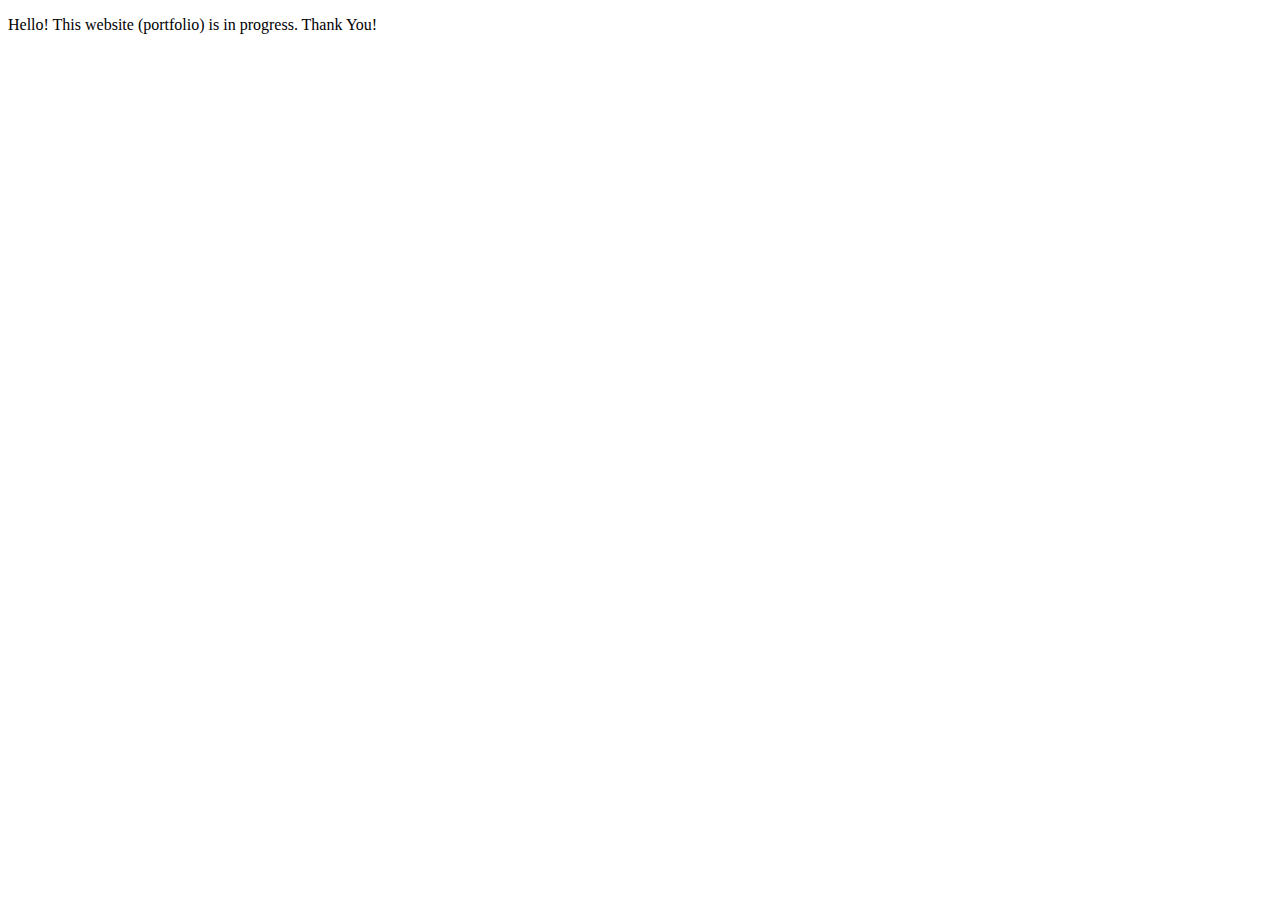
==== index.html @ f6109732 "Create index.html" ====
<!DOCTYPE html>
<html lang="en">
<head>
    <meta charset="UTF-8">
    <meta http-equiv="X-UA-Compatible" content="IE=edge">
    <meta name="viewport" content="width=device-width, initial-scale=1.0">
    <title>Document</title>
</head>
<body>
    <p>Hello! This website (portfolio) is in progress. Thank You!</p>
</body>
</html>
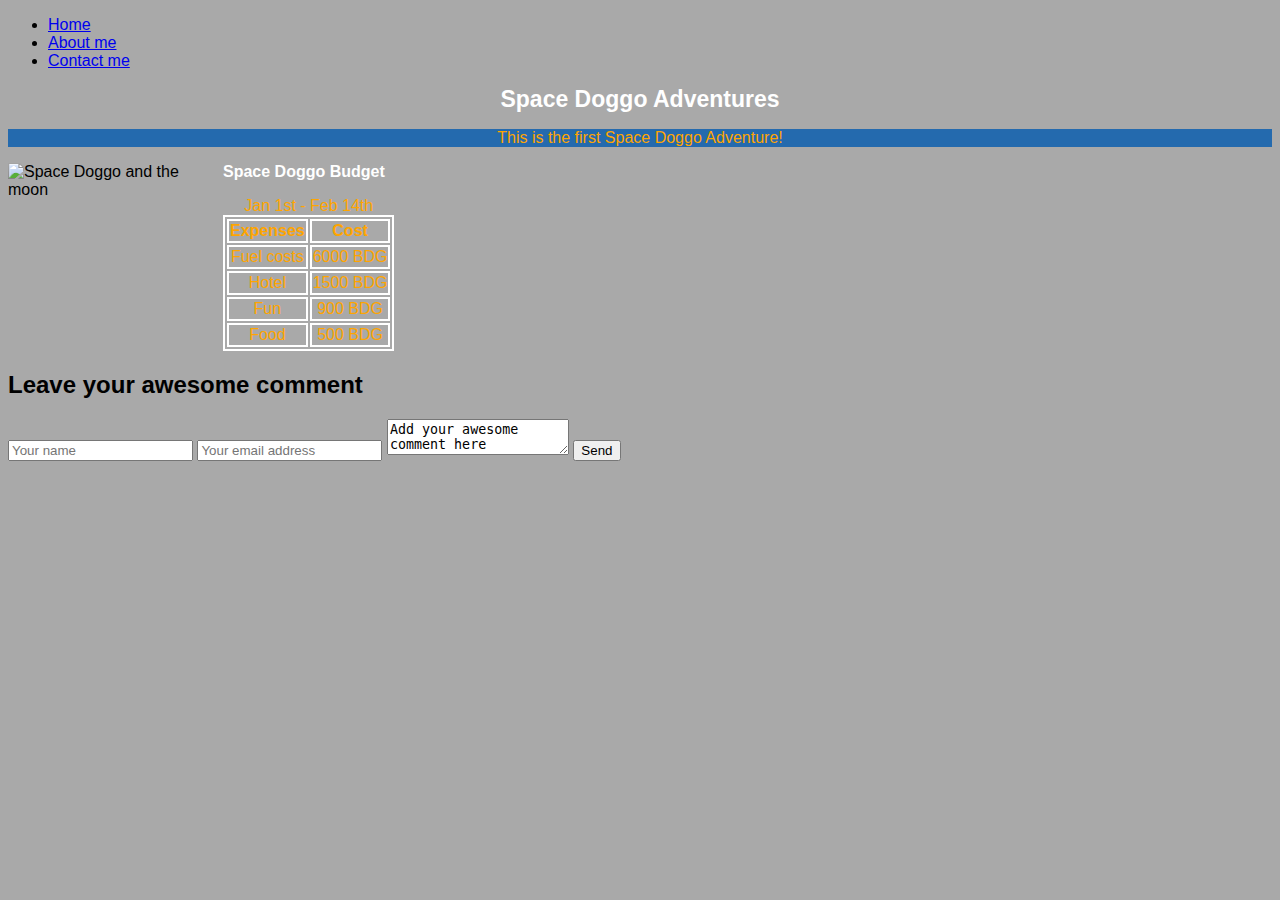
==== commit 44b602f2: "Add files via upload" ====
--- a/index.html
+++ b/index.html
@@ -1,12 +1,53 @@
 <!DOCTYPE html>
-<html lang="en">
+<html>
+
 <head>
-    <meta charset="UTF-8">
-    <meta http-equiv="X-UA-Compatible" content="IE=edge">
-    <meta name="viewport" content="width=device-width, initial-scale=1.0">
-    <title>Document</title>
+    <title>Hello, Space Friends! </title>
+    <link rel="stylesheet" type="text/css" href="style.css">
 </head>
+
 <body>
-    <p>Hello! This website (portfolio) is in progress. Thank You!</p>
+    <nav>
+        <ul>
+            <li><a href="index.html">Home</a></li>
+            <li><a href="aboutme.html">About me</a></li>
+            <li><a href="contactme.html">Contact me</a></li>
+        </ul>
+    </nav>
+    <h1>Space Doggo Adventures</h1>
+    <p>This is the first Space Doggo Adventure!</p>
+    <img src="https://i.imgur.com/cmtv1kO.png" alt="Space Doggo and the moon">
+    <h3>Space Doggo Budget</h3>
+    <table>
+        <caption class="title">Jan 1st - Feb 14th</caption>
+        <tr>
+            <th>Expenses</th>
+            <th>Cost</th>
+        </tr>
+        <tr>
+            <td>Fuel costs</td>
+            <td>6000 BDG</td>
+        </tr>
+        <tr>
+            <td>Hotel</td>
+            <td>1500 BDG</td>
+        </tr>
+        <tr>
+            <td>Fun</td>
+            <td>900 BDG</td>
+        </tr>
+        <tr>
+            <td>Food</td>
+            <td>500 BDG</td>
+        </tr>
+    </table>
+    <h2>Leave your awesome comment</h2>
+    <form>
+        <input placeholder="Your name" type="text" name="myfriendname">
+        <input placeholder="Your email address" type="email" name="email-address">
+        <textarea name="comment">Add your awesome comment here</textarea>
+        <input type="submit" name="submit" value="Send">
+    </form>
 </body>
+
 </html>--- a/style.css
+++ b/style.css
@@ -0,0 +1,37 @@
+body {
+  font-family: Arial;
+  background-color: darkgrey;
+}
+
+h1 {
+  color: white;
+  font-size: 23px;
+  text-align: center;
+}
+p {
+  color: orange;
+  font-size: 16px;
+  background-color: #246aae;
+  text-align: center;
+}
+
+.title {
+  color: orange;
+}
+
+table, th, td {
+  border: 2px solid white;
+  text-align: center;
+  color: orange;
+}
+
+img {
+    max-width:200px;
+    float: left;
+    margin-right: 15px;
+}
+
+h3 {
+  color: white;
+  font-size: 16px;
+}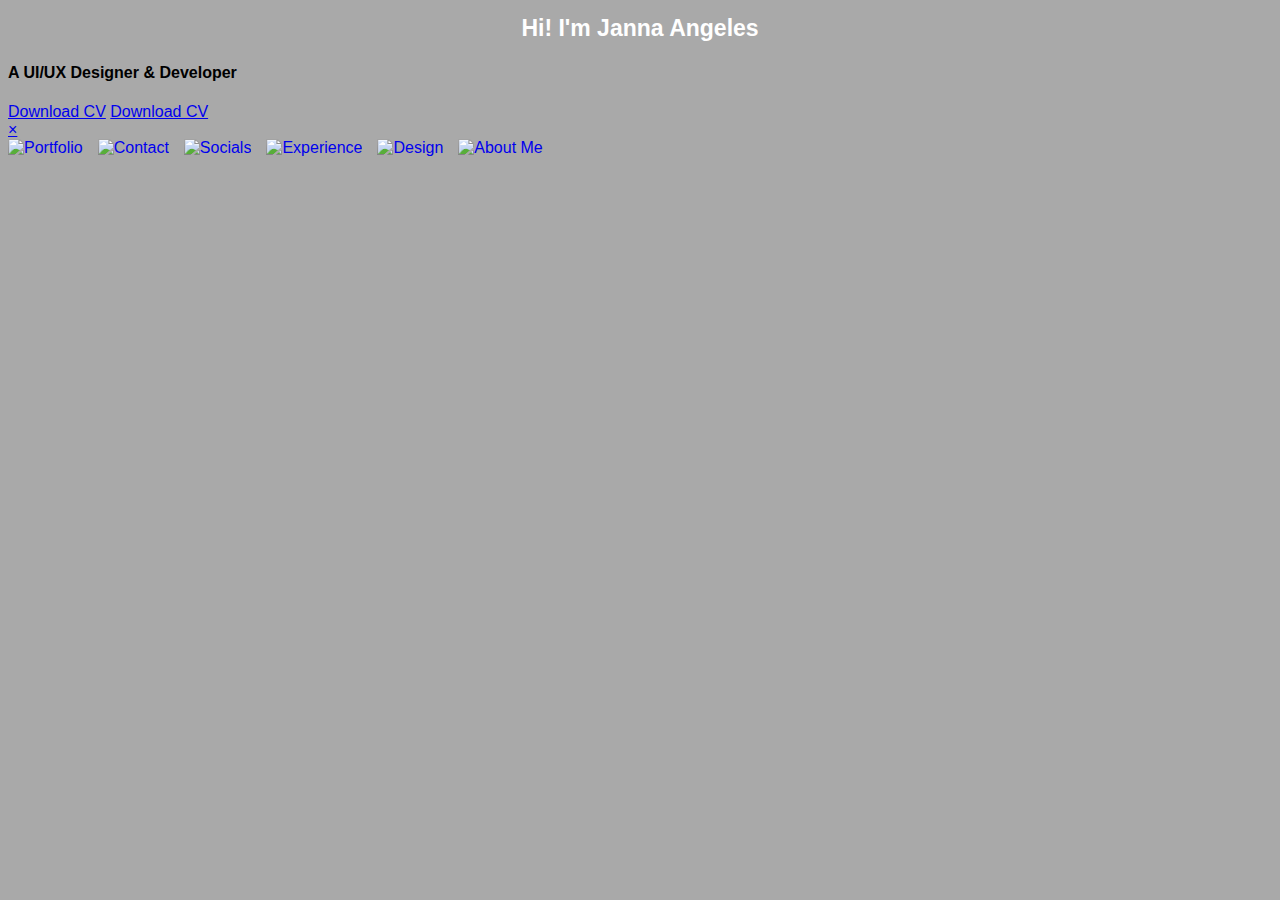
==== commit 4665bf6c: "Update index.html" ====
--- a/index.html
+++ b/index.html
@@ -1,53 +1,37 @@
 <!DOCTYPE html>
 <html>
+<head>
+   <title>janna's portfolio</title>
+   <link rel="stylesheet" href="style.css">
+</head>
+<body>
+    <!-- add design-->
+    <h1>Hi! I'm Janna Angeles</h1>
+    <h4>A UI/UX Designer & Developer</h4>
+    <a class="button" href="#popup1">Download CV</a>
+    <a class="button" href="#popup1">Download CV</a>
 
-<head>
-    <title>Hello, Space Friends! </title>
-    <link rel="stylesheet" type="text/css" href="style.css">
-</head>
-
-<body>
-    <nav>
-        <ul>
-            <li><a href="index.html">Home</a></li>
-            <li><a href="aboutme.html">About me</a></li>
-            <li><a href="contactme.html">Contact me</a></li>
-        </ul>
-    </nav>
-    <h1>Space Doggo Adventures</h1>
-    <p>This is the first Space Doggo Adventure!</p>
-    <img src="https://i.imgur.com/cmtv1kO.png" alt="Space Doggo and the moon">
-    <h3>Space Doggo Budget</h3>
-    <table>
-        <caption class="title">Jan 1st - Feb 14th</caption>
-        <tr>
-            <th>Expenses</th>
-            <th>Cost</th>
-        </tr>
-        <tr>
-            <td>Fuel costs</td>
-            <td>6000 BDG</td>
-        </tr>
-        <tr>
-            <td>Hotel</td>
-            <td>1500 BDG</td>
-        </tr>
-        <tr>
-            <td>Fun</td>
-            <td>900 BDG</td>
-        </tr>
-        <tr>
-            <td>Food</td>
-            <td>500 BDG</td>
-        </tr>
-    </table>
-    <h2>Leave your awesome comment</h2>
-    <form>
-        <input placeholder="Your name" type="text" name="myfriendname">
-        <input placeholder="Your email address" type="email" name="email-address">
-        <textarea name="comment">Add your awesome comment here</textarea>
-        <input type="submit" name="submit" value="Send">
-    </form>
+    <div id="popup1" class="overlay">
+        <div class="popup">
+            <!-- add close button-->
+            <a class="close" href="#">&times;</a>
+            <!-- add the logos and background-->
+            <div>
+                <a class="" href="portfolio.html">
+                    <img src= "portfolio.png" alt = "Portfolio"></a>
+                <a class="" href="contact.html">
+                    <img src= "contact.png" alt = "Contact"></a>
+                <a class="" href="socials.html">
+                    <img src= "socials.png" alt = "Socials"></a>
+                <a class="" href="experience.html">
+                    <img src= "experience.png" alt = "Experience"></a>
+                 <a class="" href="design.html">
+                    <img src= "design.png" alt = "Design"></a>
+                <a class="" href="about.html">
+                    <img src= "about.png" alt = "About Me"></a>
+            </div>
+            
+        </div>
+    </div>
 </body>
-
-</html>+</html>
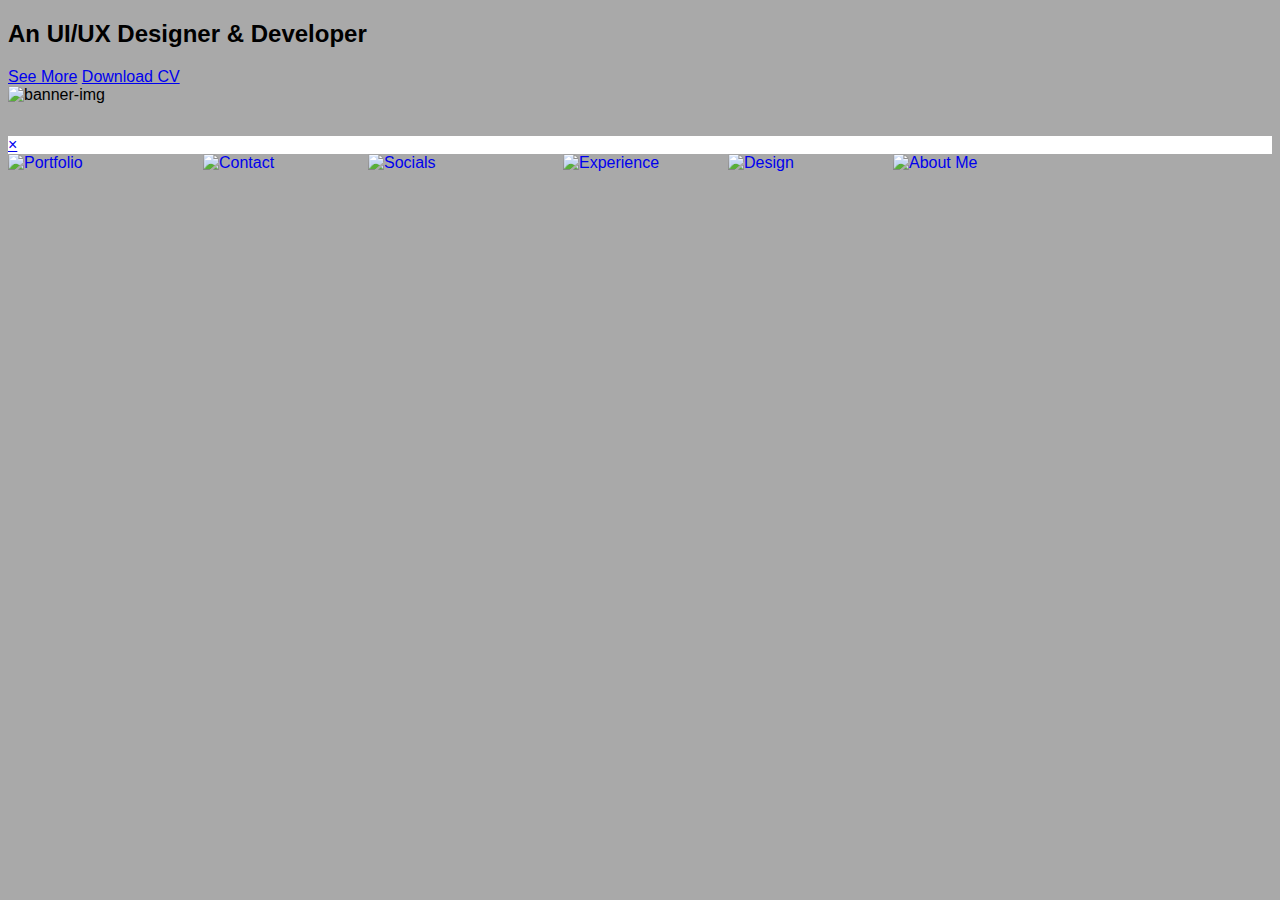
==== commit 48206a02: "Update index.html" ====
--- a/index.html
+++ b/index.html
@@ -4,34 +4,49 @@
    <title>janna's portfolio</title>
    <link rel="stylesheet" href="style.css">
 </head>
-<body>
-    <!-- add design-->
-    <h1>Hi! I'm Janna Angeles</h1>
-    <h4>A UI/UX Designer & Developer</h4>
-    <a class="button" href="#popup1">Download CV</a>
-    <a class="button" href="#popup1">Download CV</a>
+    <body>
+        <div>
+            <h1><span class="ityped"></span></h1>
+            <h2>An UI/UX Designer & Developer</h2>
+            <a class="button" href="#popup1">See More</a>
+            <a class="button" href="C:\Users\Aaliy\Desktop\sample website\Janna Aaliyah L. Angeles - Resume (2).pdf" download="Janna Aaliyah L. Angeles - Resume (2)">Download CV</a>
+        </div>
 
-    <div id="popup1" class="overlay">
-        <div class="popup">
-            <!-- add close button-->
-            <a class="close" href="#">&times;</a>
-            <!-- add the logos and background-->
-            <div>
-                <a class="" href="portfolio.html">
-                    <img src= "portfolio.png" alt = "Portfolio"></a>
-                <a class="" href="contact.html">
-                    <img src= "contact.png" alt = "Contact"></a>
-                <a class="" href="socials.html">
-                    <img src= "socials.png" alt = "Socials"></a>
-                <a class="" href="experience.html">
-                    <img src= "experience.png" alt = "Experience"></a>
-                 <a class="" href="design.html">
-                    <img src= "design.png" alt = "Design"></a>
-                <a class="" href="about.html">
-                    <img src= "about.png" alt = "About Me"></a>
-            </div>
-            
+        <div>
+            <img src="portfolio.png" alt="banner-img" class="img-fluid">
         </div>
-    </div>
-</body>
+        
+        <div id="popup1" class="overlay">
+            <div class="popup"> 
+                <div class="lav" style = background-color:white;margin-top:50px;height:90%>
+                <!-- add close button-->
+                <a class="close" href="#">&times;</a> 
+                <!-- add the logos and background-->
+                <div class="apps1">
+                    <a class="" href="portfolio.html">
+                        <img src= "portfolio.png" alt = "Portfolio" height="150px" width="180px"></a>
+                    <a class="" href="contact.html">
+                        <img src= "contact.png" alt = "Contact"height="130px" width="150px"></a>
+                    <a class="" href="socials.html">
+                        <img src= "socials.png" alt = "Socials"height="150px" width="180px"></a>
+                </div>
+
+                <div class ="apps2">
+                    <a class="" href="experience.html">
+                        <img src= "experience.png" alt = "Experience"height="130px" width="150px"></a>
+                     <a class="" href="design.html">
+                        <img src= "design.png" alt = "Design"height="130px" width="150px"></a>
+                    <a class="" href="C:\Users\Aaliy\Desktop\sample website\Janna Aaliyah L. Angeles - Resume (2).pdf">
+                        <img src= "about.png" alt = "About Me"height="130px" width="150px"></a>
+                </div>
+
+            <script src="https://unpkg.com/ityped@0.0.10"></script>
+            <script>
+                  window.ityped.init(document.querySelector('.ityped'),{
+                      strings: ['<Hello World!/>','I am Janna Angeles'],
+                      loop: true
+                  })
+            </script>
+    </body>
+
 </html>
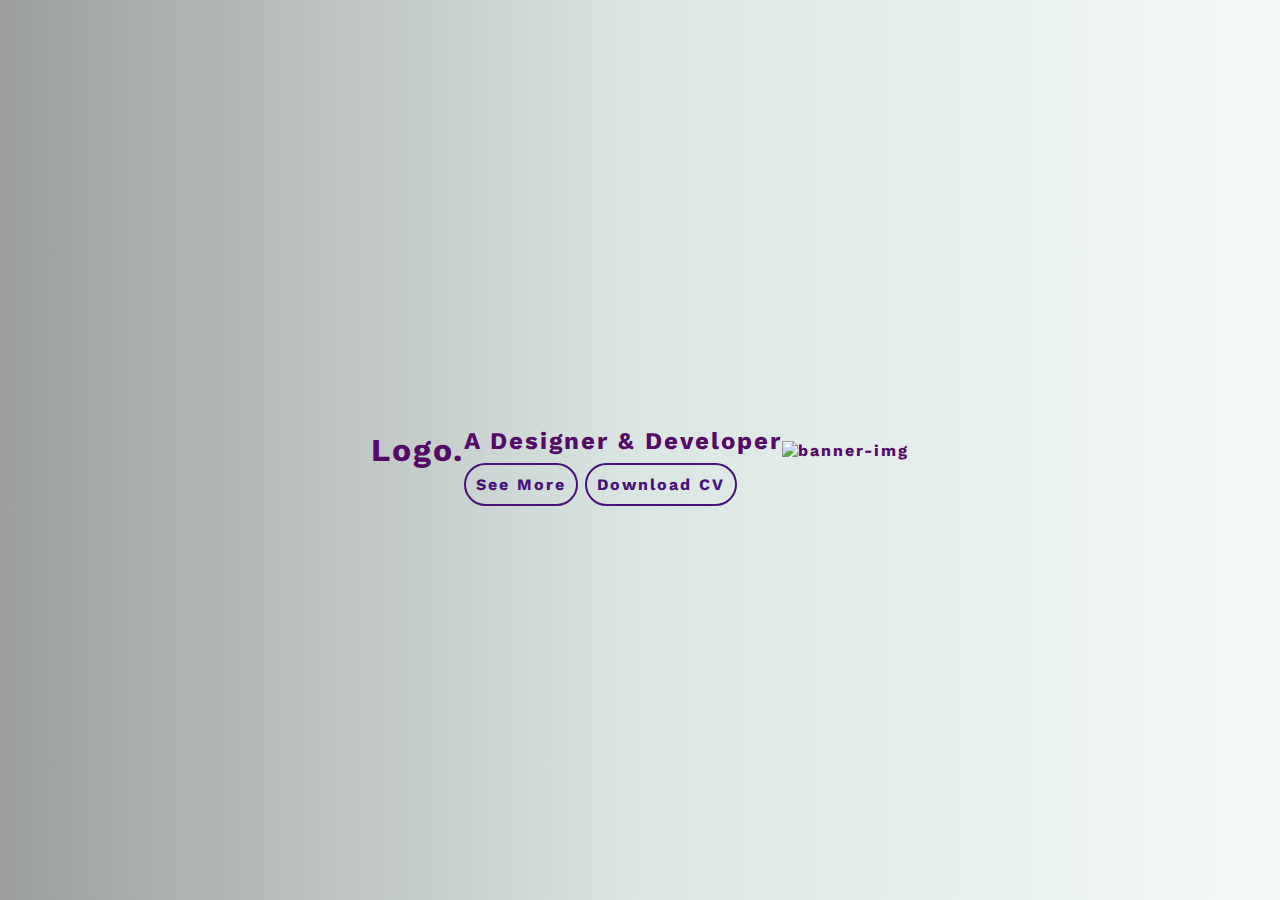
==== commit 69e65327: "Update index.html" ====
--- a/index.html
+++ b/index.html
@@ -1,24 +1,29 @@
 <!DOCTYPE html>
 <html>
 <head>
-   <title>janna's portfolio</title>
+   <title>Janna Angeles | Portfolio</title>
    <link rel="stylesheet" href="style.css">
 </head>
     <body>
+        <div class="intro">
+            <h1 class="logo-header">
+                <span class="logo">Lo</span><span class="logo">go.</span>
+            </h1>
+        </div>
         <div>
             <h1><span class="ityped"></span></h1>
-            <h2>An UI/UX Designer & Developer</h2>
+            <h2>A Designer & Developer</h2>
             <a class="button" href="#popup1">See More</a>
             <a class="button" href="C:\Users\Aaliy\Desktop\sample website\Janna Aaliyah L. Angeles - Resume (2).pdf" download="Janna Aaliyah L. Angeles - Resume (2)">Download CV</a>
         </div>
 
-        <div>
-            <img src="portfolio.png" alt="banner-img" class="img-fluid">
+        <div class="banner">
+            <img src="home.png" alt="banner-img" class="img-fluid">
         </div>
         
         <div id="popup1" class="overlay">
             <div class="popup"> 
-                <div class="lav" style = background-color:white;margin-top:50px;height:90%>
+                <div class="lav" style = background-image:url(home.png);margin-top:50px;height:90%>
                 <!-- add close button-->
                 <a class="close" href="#">&times;</a> 
                 <!-- add the logos and background-->
@@ -39,14 +44,24 @@
                     <a class="" href="C:\Users\Aaliy\Desktop\sample website\Janna Aaliyah L. Angeles - Resume (2).pdf">
                         <img src= "about.png" alt = "About Me"height="130px" width="150px"></a>
                 </div>
+</div>
+<button class="open-button" onclick="openForm()">Chat</button>
 
-            <script src="https://unpkg.com/ityped@0.0.10"></script>
-            <script>
-                  window.ityped.init(document.querySelector('.ityped'),{
-                      strings: ['<Hello World!/>','I am Janna Angeles'],
-                      loop: true
-                  })
-            </script>
+<div class="chat-popup" id="myForm">
+  <form action="/action_page.php" class="form-container">
+    <h1>Chat</h1>
+
+    <label for="msg"><b>Message</b></label>
+    <textarea placeholder="Type message.." name="msg" required></textarea>
+
+    <button type="submit" class="btn">Send</button>
+    <button type="button" class="btn cancel" onclick="closeForm()">Close</button>
+  </form>
+</div>
+</div>
+
+<script src="https://unpkg.com/ityped@0.0.10"></script>
+            <script src="homepage.js"></script>
     </body>
 
 </html>
--- a/style.css
+++ b/style.css
@@ -1,37 +1,89 @@
-body {
-  font-family: Arial;
-  background-color: darkgrey;
+@import url('https://fonts.googleapis.com/css?family=Work+Sans');
+
+ body {
+  height: 100vh;
+  font-family: 'Work Sans', sans-serif;
+  font-weight: bold;
+  color: rgb(84, 10, 102);
+  letter-spacing: 2px;
+  display: flex;
+  justify-content: center;
+  align-items: center;
+  background-size: cover;
+  background: linear-gradient(to right, #9c9e9e, #dbe6e3, #f4faf8);
+  margin: 0;
 }
 
-h1 {
-  color: white;
-  font-size: 23px;
-  text-align: center;
+.button {
+  font-size: 1em;
+  padding: 10px;
+  color: #471279;
+  border: 2px solid #471279;
+  border-radius: 50px/50px;
+  text-decoration: none;
+  cursor: pointer;
+  transition: all 0.3s ease-out;
 }
-p {
-  color: orange;
-  font-size: 16px;
-  background-color: #246aae;
-  text-align: center;
+.button:hover {
+  background: #471279;
+  color: #fff;
 }
 
-.title {
-  color: orange;
+.overlay {
+  position: fixed;
+  top: 0;
+  bottom: 0;
+  left: 0;
+  right: 0;
+  background: rgba(0, 0, 0, 0.7);
+  transition: opacity 500ms;
+  visibility: hidden;
+  opacity: 0;
+}
+.overlay:target {
+  visibility: visible;
+  opacity: 1;
 }
 
-table, th, td {
-  border: 2px solid white;
-  text-align: center;
-  color: orange;
+.popup {
+  margin: 30px auto;
+  padding: 20px;
+  background: rgb(188, 145, 228) 230, 250;
+  border-radius: 5px;
+  width: 90%;
+  height: 85%;
+  position: relative;
+  transition: all 5s ease-in-out;
 }
 
-img {
-    max-width:200px;
-    float: left;
-    margin-right: 15px;
+.popup h2 {
+  margin-top: 0;
+  color: gray;
+  font-family: Tahoma, Arial, sans-serif;
+}
+.popup .close {
+  position: absolute;
+  top: 20px;
+  right: 30px;
+  transition: all 200ms;
+  font-size: 30px;
+  font-weight: bold;
+  text-decoration: none;
+  color: gray;
+}
+.popup .close:hover {
+  color: #471279;
+}
+.popup .content {
+  max-height: 30%;
+  overflow: auto;
 }
 
-h3 {
-  color: white;
-  font-size: 16px;
-}+.apps2{
+  justify-content: center;
+}
+
+.img-fluid{
+ width: 50vw;
+ height: 50vh;
+}
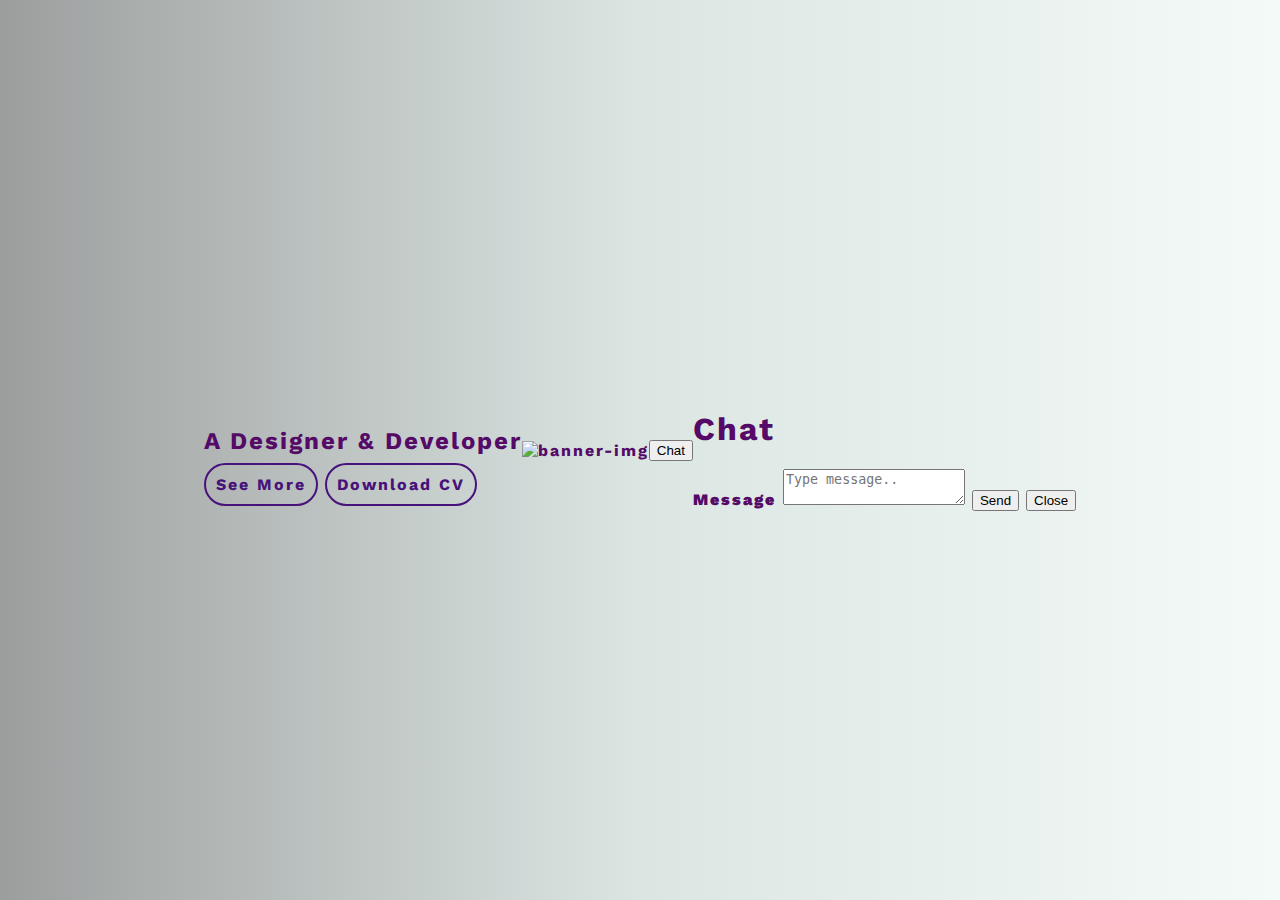
==== commit b9406e5e: "Update index.html" ====
--- a/index.html
+++ b/index.html
@@ -4,61 +4,54 @@
    <title>Janna Angeles | Portfolio</title>
    <link rel="stylesheet" href="style.css">
 </head>
-    <body>
-        <div class="intro">
-            <h1 class="logo-header">
-                <span class="logo">Lo</span><span class="logo">go.</span>
-            </h1>
-        </div>
-        <div>
-            <h1><span class="ityped"></span></h1>
-            <h2>A Designer & Developer</h2>
-            <a class="button" href="#popup1">See More</a>
-            <a class="button" href="C:\Users\Aaliy\Desktop\sample website\Janna Aaliyah L. Angeles - Resume (2).pdf" download="Janna Aaliyah L. Angeles - Resume (2)">Download CV</a>
-        </div>
+<body>
+    <div>
+        <h1><span class="ityped"></span></h1>
+        <h2>A Designer & Developer</h2>
+        <a class="button" href="#popup1">See More</a>
+        <a class="button" href="" download="Janna Aaliyah L. Angeles - Resume (2)">Download CV</a>
+    </div>
 
-        <div class="banner">
-            <img src="home.png" alt="banner-img" class="img-fluid">
-        </div>
-        
-        <div id="popup1" class="overlay">
-            <div class="popup"> 
-                <div class="lav" style = background-image:url(home.png);margin-top:50px;height:90%>
+    <div class="banner">
+        <img src="pics/home.png" alt="banner-img" class="img-fluid">
+    </div>
+    <button class="open-button" onclick="openForm()">Chat</button>
+
+    <div class="chat-popup" id="myForm">
+        <form action="/action_page.php" class="form-container">
+            <h1>Chat</h1>
+            <label for="msg"><b>Message</b></label>
+            <textarea placeholder="Type message.." name="msg" required></textarea>
+            <button type="submit" class="btn">Send</button>
+            <button type="button" class="btn cancel" onclick="closeForm()">Close</button>
+        </form>
+    </div>
+
+    <div id="popup1" class="overlay">
+        <div class="popup"> 
+            <div class="lav" style="background-image:url(home.png);margin-top:50px;height:90%">
                 <!-- add close button-->
                 <a class="close" href="#">&times;</a> 
                 <!-- add the logos and background-->
                 <div class="apps1">
-                    <a class="" href="portfolio.html">
-                        <img src= "portfolio.png" alt = "Portfolio" height="150px" width="180px"></a>
-                    <a class="" href="contact.html">
-                        <img src= "contact.png" alt = "Contact"height="130px" width="150px"></a>
-                    <a class="" href="socials.html">
-                        <img src= "socials.png" alt = "Socials"height="150px" width="180px"></a>
+                    <a href="portfolio.html">
+                        <img src="pics/portfolio.png" alt="Portfolio" height="150px" width="180px"></a>
+                    <a href="contact.html">
+                        <img src="pics/contact.png" alt="Contact" height="130px" width="150px"></a>
+                    <a href="socials.html">
+                        <img src="pics/socials.png" alt="Socials" height="150px" width="180px"></a>
                 </div>
 
-                <div class ="apps2">
-                    <a class="" href="experience.html">
-                        <img src= "experience.png" alt = "Experience"height="130px" width="150px"></a>
-                     <a class="" href="design.html">
-                        <img src= "design.png" alt = "Design"height="130px" width="150px"></a>
-                    <a class="" href="C:\Users\Aaliy\Desktop\sample website\Janna Aaliyah L. Angeles - Resume (2).pdf">
-                        <img src= "about.png" alt = "About Me"height="130px" width="150px"></a>
+                <div class="apps2">
+                    <a href="experience.html">
+                        <img src="pics/experience.png" alt="Experience" height="130px" width="150px"></a>
+                    <a href="design.html">
+                        <img src="pics/design.png" alt="Design" height="130px" width="150px"></a>
+                    <a href="Janna Aaliyah L. Angeles - Resume (2).pdf">
+                        <img src="pics/about.png" alt="About">
+                    </a>
+                
                 </div>
-</div>
-<button class="open-button" onclick="openForm()">Chat</button>
-
-<div class="chat-popup" id="myForm">
-  <form action="/action_page.php" class="form-container">
-    <h1>Chat</h1>
-
-    <label for="msg"><b>Message</b></label>
-    <textarea placeholder="Type message.." name="msg" required></textarea>
-
-    <button type="submit" class="btn">Send</button>
-    <button type="button" class="btn cancel" onclick="closeForm()">Close</button>
-  </form>
-</div>
-</div>
 
 <script src="https://unpkg.com/ityped@0.0.10"></script>
             <script src="homepage.js"></script>
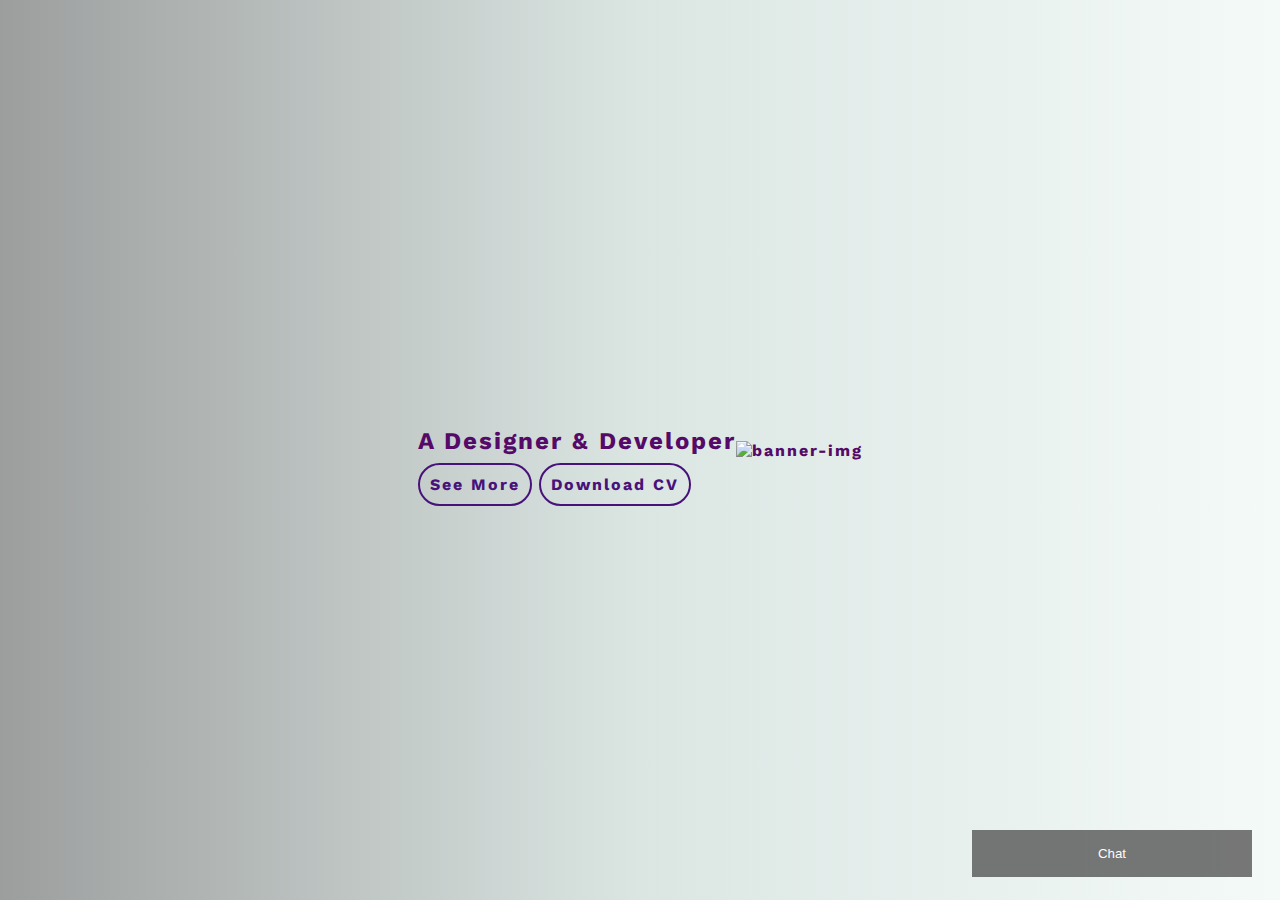
==== commit b3d19880: "clean" ====
--- a/index.html
+++ b/index.html
@@ -1,8 +1,11 @@
 <!DOCTYPE html>
 <html>
 <head>
+   <meta charset="UTF-8">
    <title>Janna Angeles | Portfolio</title>
    <link rel="stylesheet" href="style.css">
+   <script src="https://unpkg.com/ityped@0.0.10"></script>
+   <script src="homepage.js"></script>
 </head>
 <body>
     <div>
@@ -28,33 +31,18 @@
     </div>
 
     <div id="popup1" class="overlay">
-        <div class="popup"> 
+        <div class="popup">
             <div class="lav" style="background-image:url(home.png);margin-top:50px;height:90%">
-                <!-- add close button-->
-                <a class="close" href="#">&times;</a> 
-                <!-- add the logos and background-->
+                <a class="close" href="#">&times;</a>
                 <div class="apps1">
                     <a href="portfolio.html">
-                        <img src="pics/portfolio.png" alt="Portfolio" height="150px" width="180px"></a>
-                    <a href="contact.html">
-                        <img src="pics/contact.png" alt="Contact" height="130px" width="150px"></a>
-                    <a href="socials.html">
-                        <img src="pics/socials.png" alt="Socials" height="150px" width="180px"></a>
+                        <img src="pics/portfolio.png" alt="Portfolio" height="150px" width="180px">
+                    </a>
+                    <!-- More image links... -->
                 </div>
-
-                <div class="apps2">
-                    <a href="experience.html">
-                        <img src="pics/experience.png" alt="Experience" height="130px" width="150px"></a>
-                    <a href="design.html">
-                        <img src="pics/design.png" alt="Design" height="130px" width="150px"></a>
-                    <a href="Janna Aaliyah L. Angeles - Resume (2).pdf">
-                        <img src="pics/about.png" alt="About">
-                    </a>
-                
-                </div>
-
-<script src="https://unpkg.com/ityped@0.0.10"></script>
-            <script src="homepage.js"></script>
-    </body>
-
+                <!-- Rest of the content... -->
+            </div>
+        </div>
+    </div>
+</body>
 </html>
--- a/style.css
+++ b/style.css
@@ -83,7 +83,79 @@
   justify-content: center;
 }
 
-.img-fluid{
- width: 50vw;
- height: 50vh;
+.banner img{
+width: 40vw;
+height: 70vh;
 }
+
+
+
+/* Button used to open the chat form - fixed at the bottom of the page */
+.open-button {
+  background-color: #555;
+  color: white;
+  padding: 16px 20px;
+  border: none;
+  cursor: pointer;
+  opacity: 0.8;
+  position: fixed;
+  bottom: 23px;
+  right: 28px;
+  width: 280px;
+}
+
+/* The popup chat - hidden by default */
+.chat-popup {
+  display: none;
+  position: fixed;
+  bottom: 0;
+  right: 15px;
+  border: 3px solid #f1f1f1;
+  z-index: 9;
+}
+
+/* Add styles to the form container */
+.form-container {
+  max-width: 300px;
+  padding: 10px;
+  background-color: white;
+}
+
+/* Full-width textarea */
+.form-container textarea {
+  width: 100%;
+  padding: 15px;
+  margin: 5px 0 22px 0;
+  border: none;
+  background: #f1f1f1;
+  resize: none;
+  min-height: 200px;
+}
+
+/* When the textarea gets focus, do something */
+.form-container textarea:focus {
+  background-color: #ddd;
+  outline: none;
+}
+
+/* Set a style for the submit/send button */
+.form-container .btn {
+  background-color: #04AA6D;
+  color: white;
+  padding: 16px 20px;
+  border: none;
+  cursor: pointer;
+  width: 100%;
+  margin-bottom:10px;
+  opacity: 0.8;
+}
+
+/* Add a red background color to the cancel button */
+.form-container .cancel {
+  background-color: red;
+}
+
+/* Add some hover effects to buttons */
+.form-container .btn:hover, .open-button:hover {
+  opacity: 1;
+}
